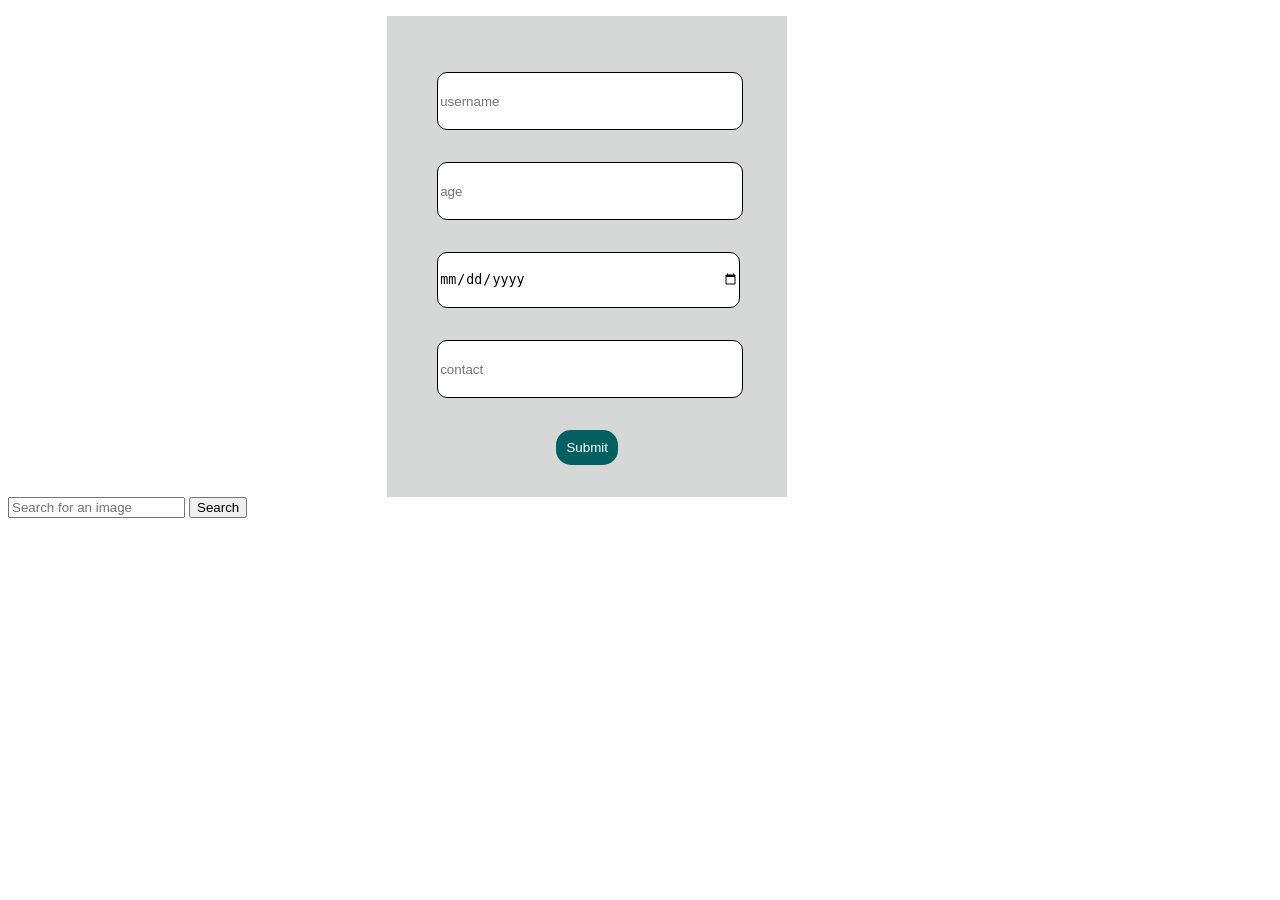
==== index.html @ fd627151 "Add an id to  the input and display data on my webpage" ====
<!DOCTYPE html>
<html lang="en">
<head>
    <meta charset="UTF-8">
    <meta name="viewport" content="width=device-width, initial-scale=1.0">
    <title>form validation</title>
    <script src="script.js"></script>
    <link rel="stylesheet" href="style.css">
</head>
<body>
    <p id="text"></p>
    <p id="message"></p>
 <form action=""class="form-wrapper">
    
    <div class="form-card">
        <div>
        <p id="greeting"></p>

    </div>
  <div class="input-container">
        <input type="text"placeholder="username"id="name"required>
    </div>
     <div class="input-container">
        <input type="text"placeholder="age"id="age"required>
    </div>
     <div class="input-container">
        <input type="date"placeholder="Date of birth"id="date"required>
    </div>
     <div class="input-container">
        <input type="number"placeholder="contact"id="contact"required>
    </div>
    <div class="input-container">
        <button type="button"onclick="display()">Submit</button>

    </div>
   
    </div>
 </form>   
<section id="search">
   <input type="text" id=inputData placeholder="Search for an image"> 
   <button onclick="search()">Search</button>
    <div>
        <h2 id="title"></h2>
        <h3 id="body"></h3>
    </div>
</section>



</body>
</html>
---- style.css ----
.form-wrapper{
background-color: rgb(214, 215, 215);
display: flex;
width: 400px;
align-items: center;
text-align: center;
justify-content: center;
margin-left: 30%;
}
.input-container{
margin-bottom: 2rem;
width:300px;
}
.form-card{
margin-top:40px;


}
.input-container>input{
width:100%;
height: 6vh;
border-radius: 10px;
border:1px solid black ;


}
.input-container>button{
padding: 10px;
border: none;
border-radius: 15px;
background-color: rgb(2, 96, 96);
color: white;

}
.search{
margin-top: 20px;
text-align: center;

}
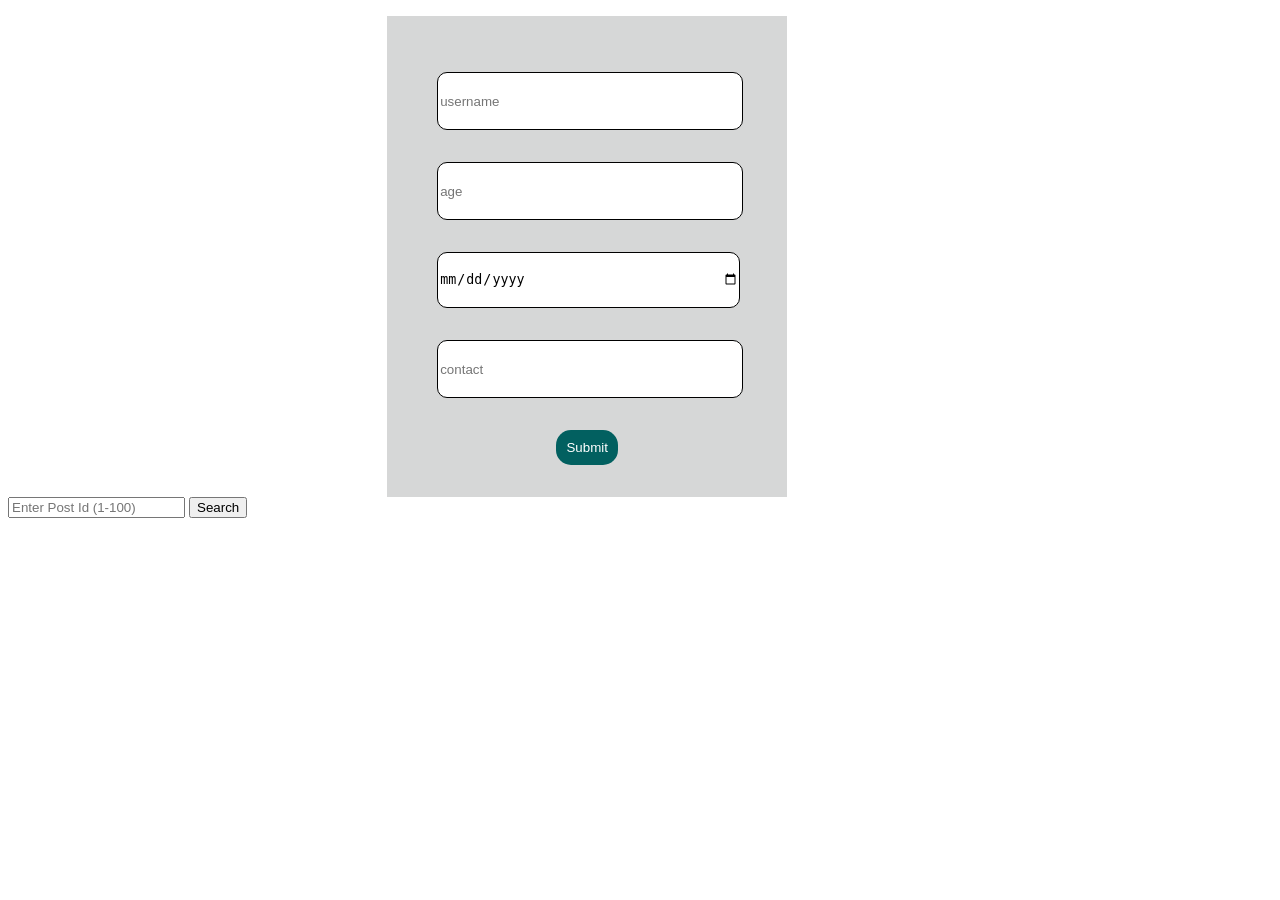
==== commit 87492fef: "Change  input place holder text" ====
--- a/index.html
+++ b/index.html
@@ -37,11 +37,11 @@
     </div>
  </form>   
 <section id="search">
-   <input type="text" id=inputData placeholder="Search for an image"> 
+   <input type="text" id=inputData placeholder="Enter Post Id (1-100)"> 
    <button onclick="search()">Search</button>
     <div>
         <h2 id="title"></h2>
-        <h3 id="body"></h3>
+        <p3 id="body"></p3>
     </div>
 </section>
 
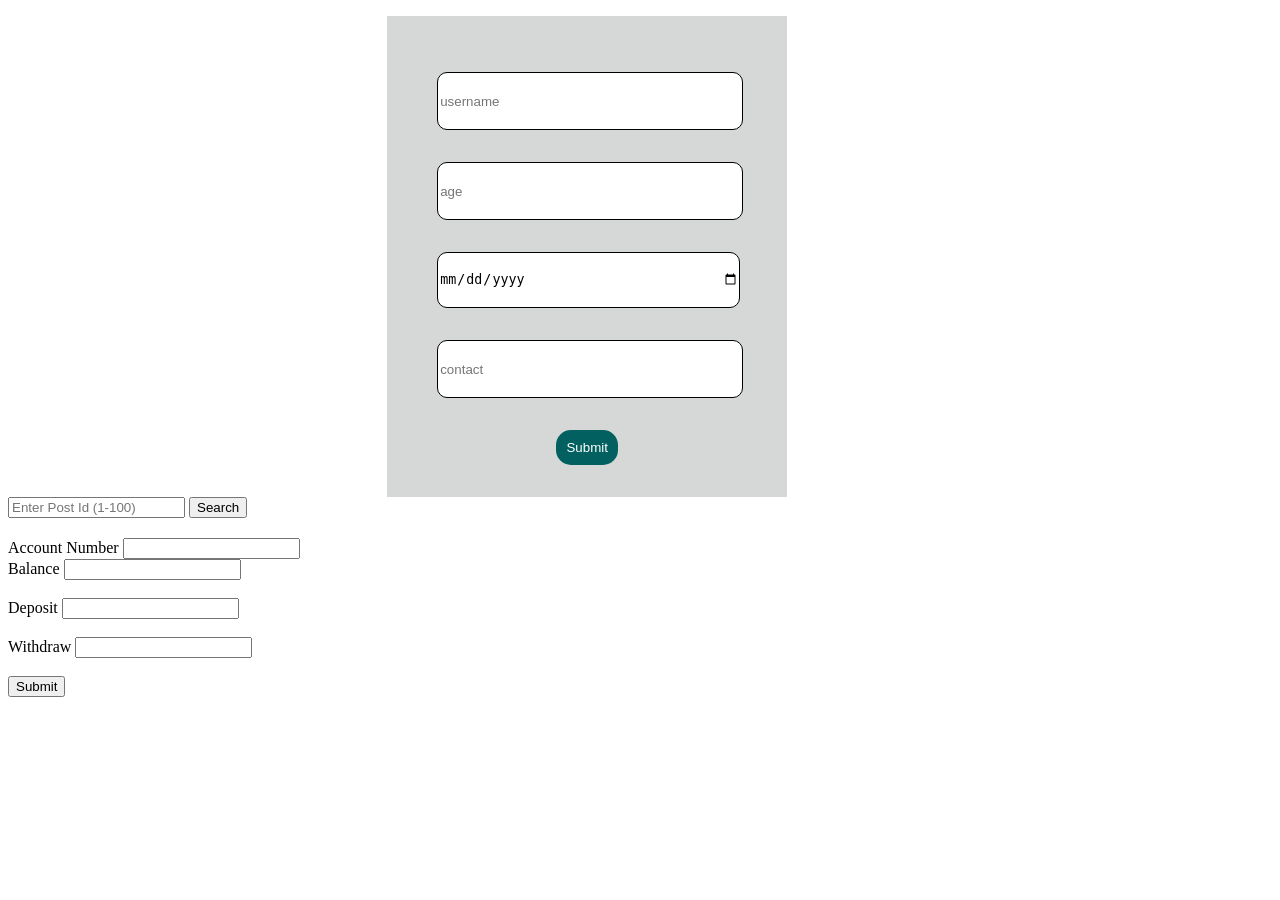
==== commit bf9a615f: "Add a form section for oop" ====
--- a/index.html
+++ b/index.html
@@ -44,7 +44,25 @@
         <p3 id="body"></p3>
     </div>
 </section>
+<section>
+<form action="">
+    <label for="accountNumber">Account Number</label>
+    <input type="number" id="accountNumber"><br>
 
+    <label for="balance">Balance</label>
+    <input type="number" id="balance"><br><br>
+
+    <label for="deposit">Deposit</label>
+    <input type="number" id="deposit"><br><br>
+
+    <label for="withdraw">Withdraw</label>
+    <input type="number" id="withdraw"><br><br>
+
+    <button type="button"onclick="processAccount()">Submit</button>
+</form>
+
+
+</section>
 
 
 </body>
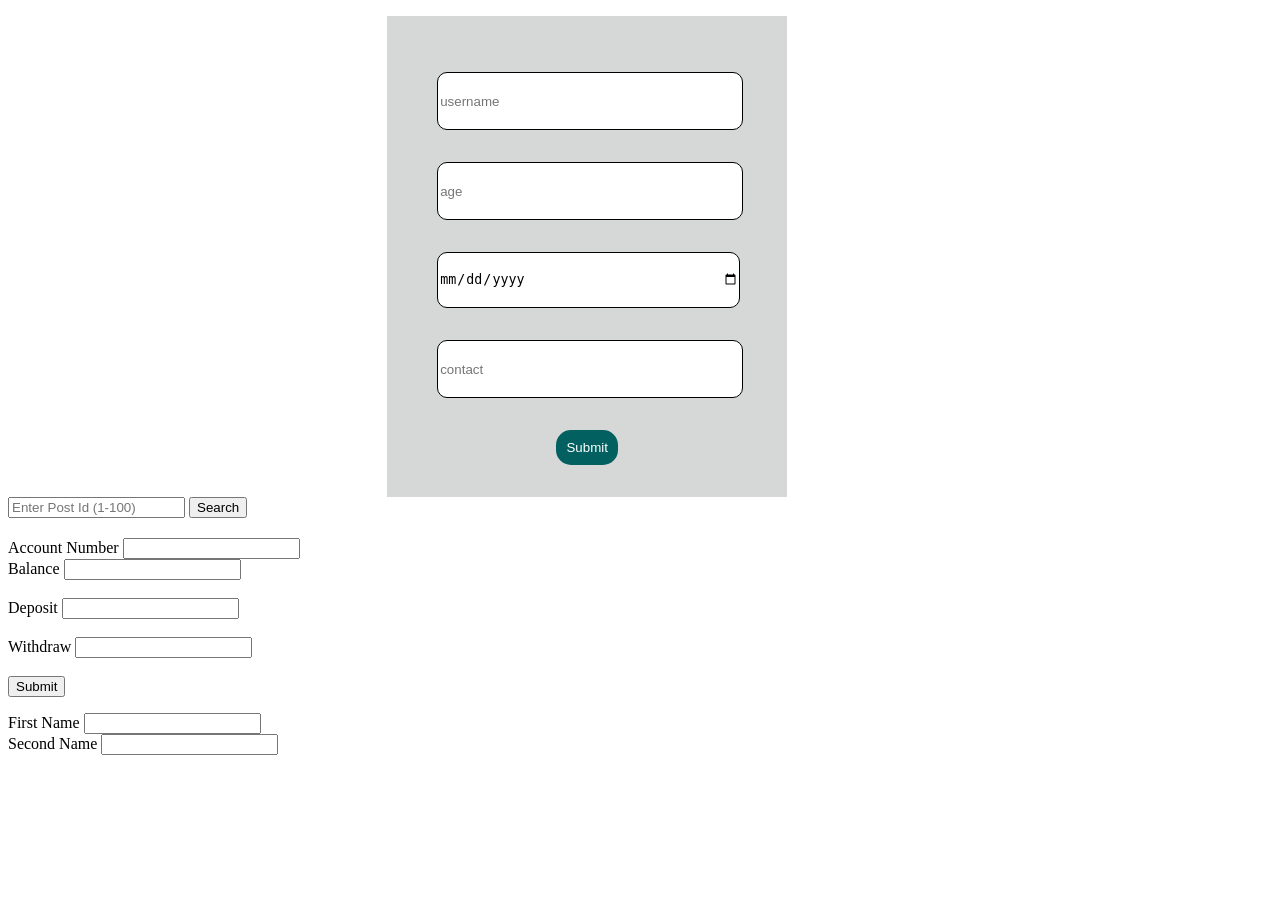
==== commit 601a1a47: "Add a cookie section" ====
--- a/index.html
+++ b/index.html
@@ -60,10 +60,29 @@
 
     <button type="button"onclick="processAccount()">Submit</button>
 </form>
+<div class="message">
+<p id="message"></p>
+<p id="message1"></p>
+<p id="message2"></p>
+</div>
+<section class="cookie">
+    <form action="">
+        <label for="fisrtName">First Name</label>
+        <input type="text" id="firstName"><br>
+        
+        <label for="secondName">Second Name</label>
+        <input type="text" id="secondName">
+    </form>
+
 
 
 </section>
 
 
+
+
+
+
+
 </body>
 </html>
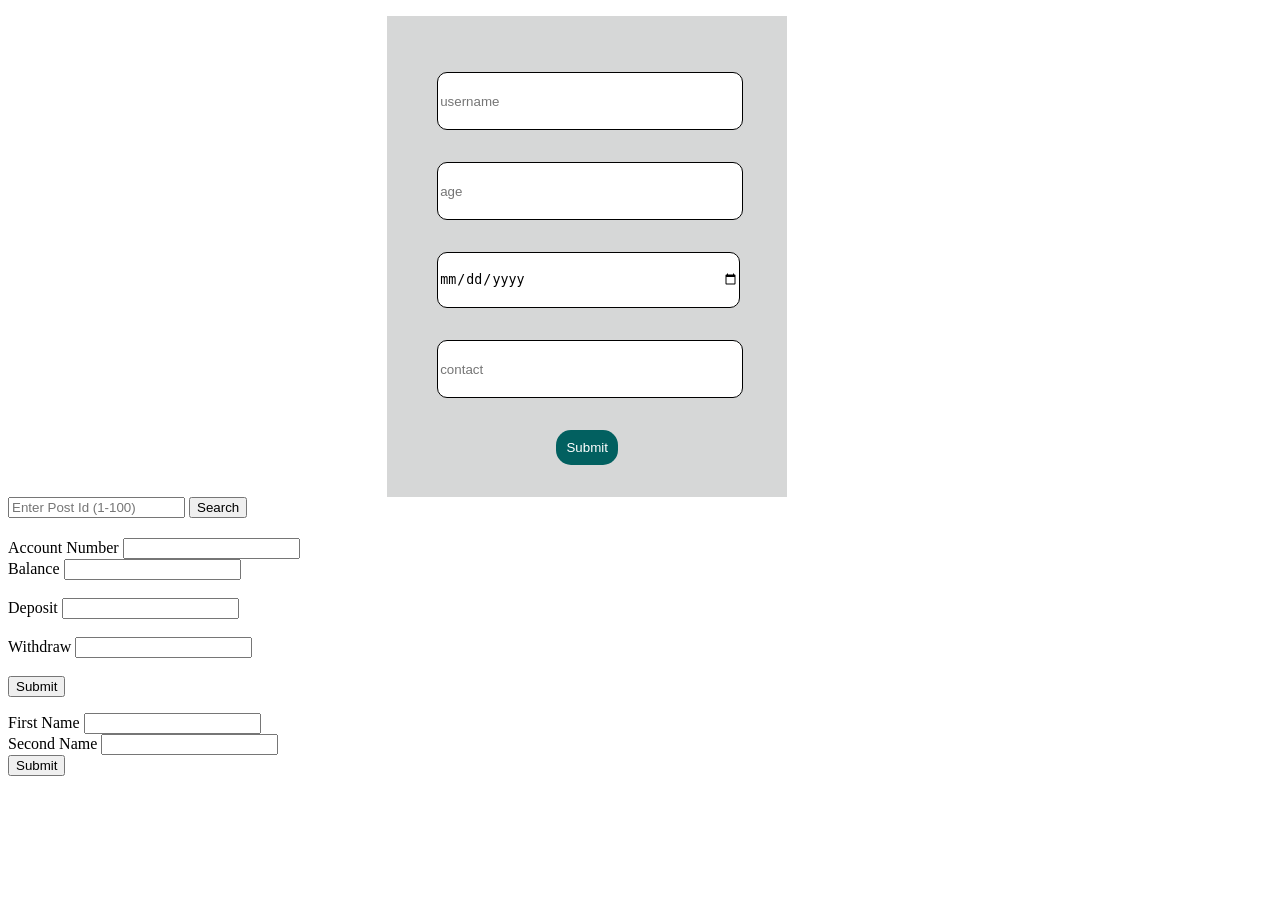
==== commit c851eaed: "Add a submit button" ====
--- a/index.html
+++ b/index.html
@@ -71,10 +71,10 @@
         <input type="text" id="firstName"><br>
         
         <label for="secondName">Second Name</label>
-        <input type="text" id="secondName">
+        <input type="text" id="secondName"><br>
+
+        <button type="button" onclick="submit()">Submit</button>
     </form>
-
-
 
 </section>
 
